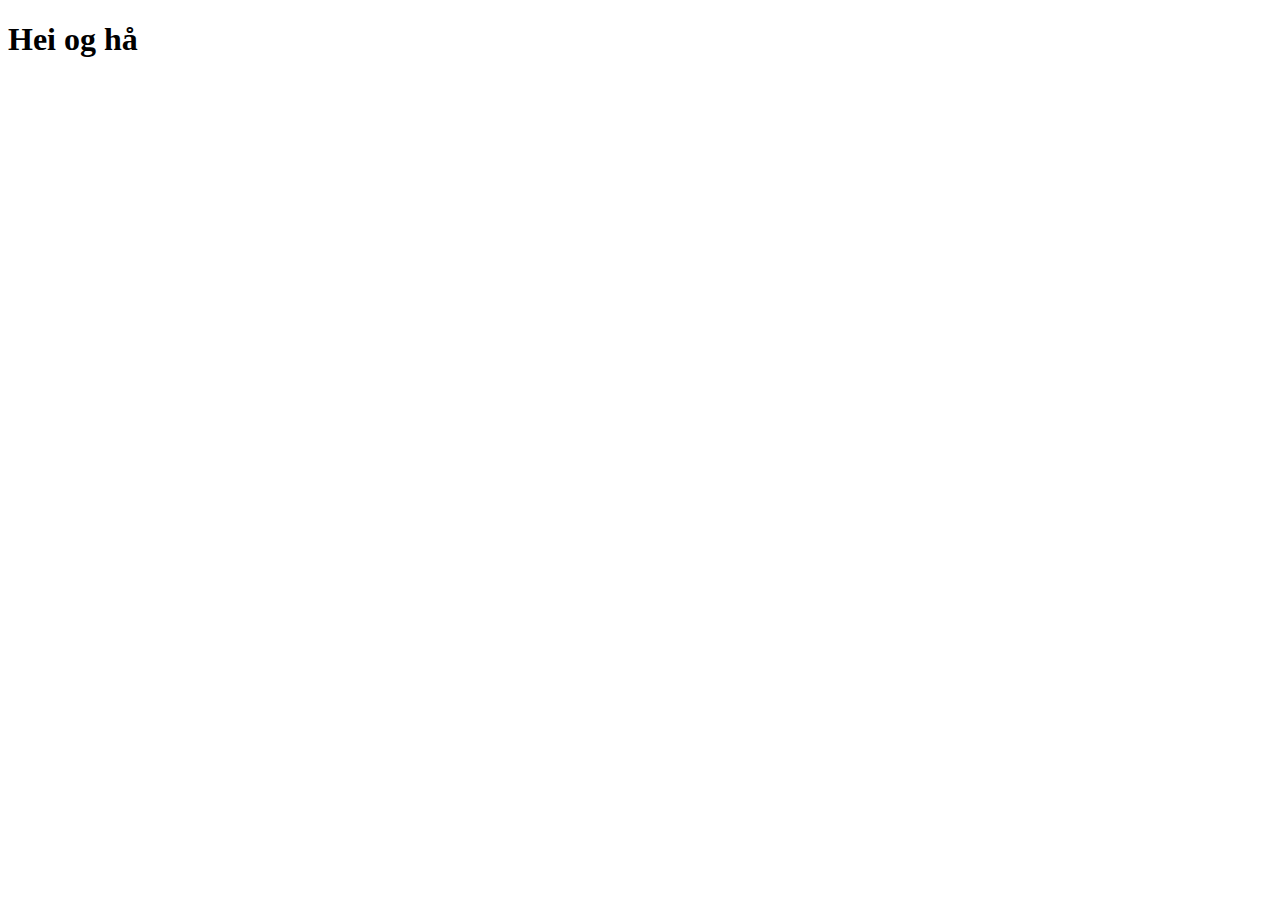
==== index.html @ 72bc60b9 "." ====
<!DOCTYPE html>
<html lang="en">
<head>
    <meta charset="UTF-8">
    <meta http-equiv="X-UA-Compatible" content="IE=edge">
    <meta name="viewport" content="width=device-width, initial-scale=1.0">
    <link rel="stylesheet" href="style.css">
    <script src="./script.js"></script>
    <title>Front page</title>
</head>
<body>
    <h1>Hei og hå</h1>
</body>
</html>
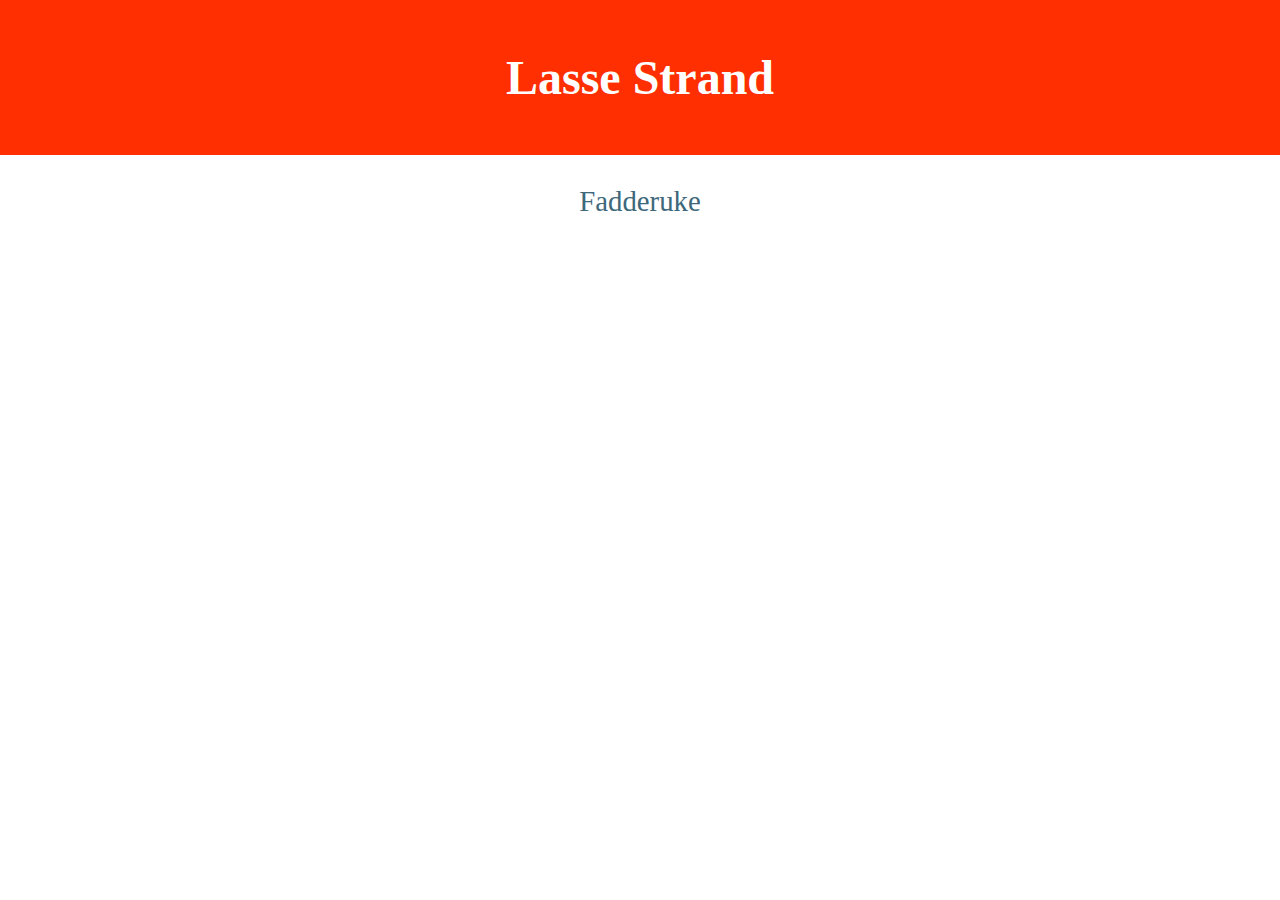
==== commit 40058d5c: "." ====
--- a/index.html
+++ b/index.html
@@ -9,6 +9,7 @@
     <title>Front page</title>
 </head>
 <body>
-    <h1>Hei og hå</h1>
+    <h1>Lasse Strand</h1>
+    <a href="fadderuke.html" class="menu">Fadderuke</a>
 </body>
 </html>--- a/style.css
+++ b/style.css
@@ -0,0 +1,34 @@
+*{
+    margin: 0;
+    padding: 0;
+}
+body{
+    background-color: white;
+}
+h1{
+    padding:50px 0 50px 0;
+    text-align: center;
+    font-size: 3rem;
+    background-color: #ff2f02;
+    color: white;
+}
+.menu{
+    display: flex;
+    justify-content: center;
+    font-size: 1.8rem;
+    padding-top: 30px;
+    color: rgb(62, 104, 124);
+    text-decoration: none;
+}
+.mandag, .tirsdag, .onsdag, .torsdag, .fredag, .lørdag{
+    display: flex;
+    text-align: center;
+    flex-direction: column;
+    padding-top: 50px;
+}
+#neon{
+    color: limegreen;
+}
+li{
+    font-size: 1.3rem;
+}